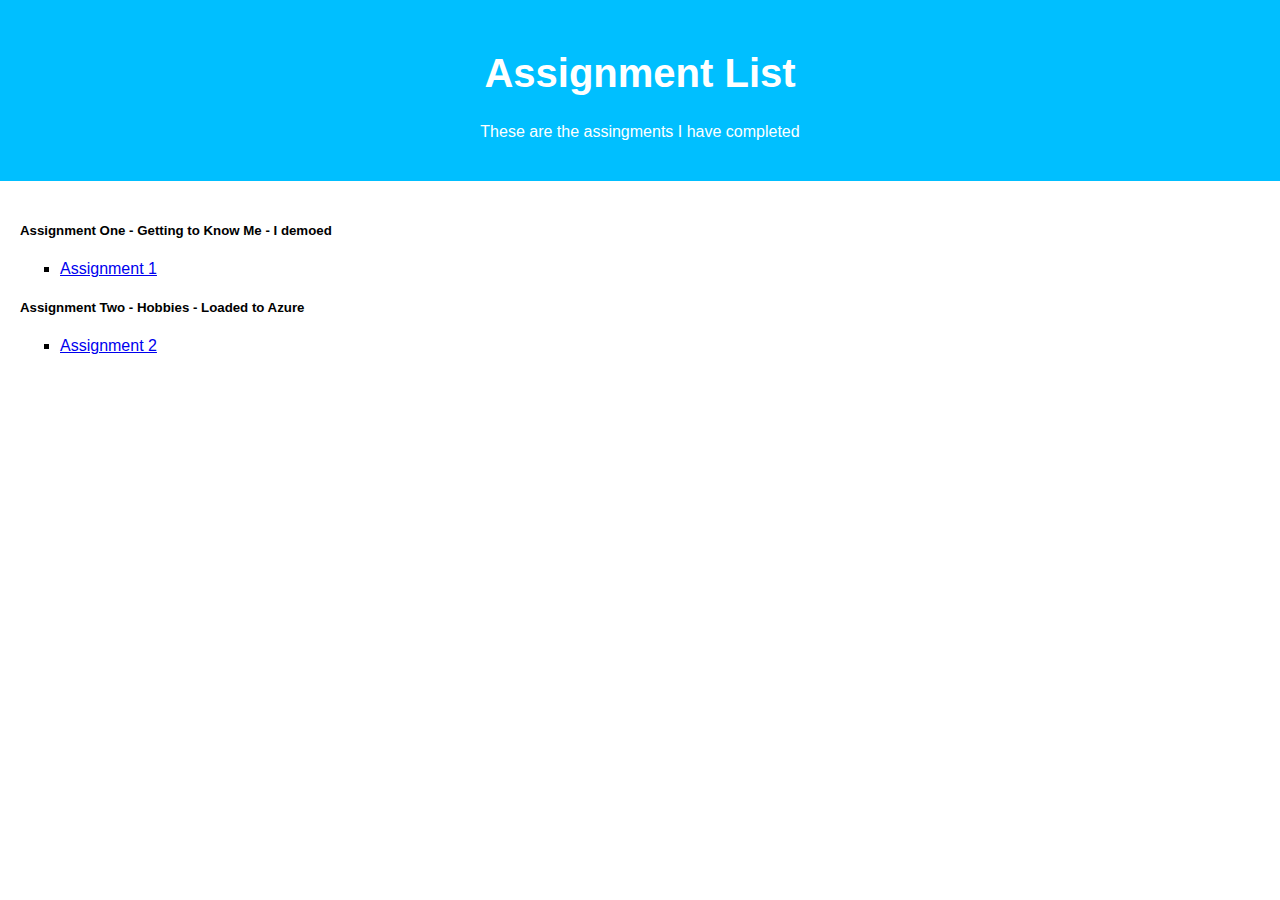
==== main.html @ 8e4c02f2 "Add files via upload" ====
<!DOCTYPE html>
<html lang="en">
<head>

    <title>Kurt Dankovich Hobbies</title>
    <meta charset="UTF-8">
    <meta name="viewport" content="width=device-width, initial-scale=1">
    <link rel="stylesheet" href="styles.css">
    <style>
        h2 {
            text-align: center;
        }
    </style>
</head>

<body>
    <!--Header-->
    <div class="header">
        <h1>Assignment List</h1>
        <p>These are the assingments I have completed</p>
        
    </div>






    <div class="main">
        <h5>Assignment One - Getting to Know Me - I demoed</h5>
		<ul style="list-style-type:square">

            <li><a href="Kurt_Dankovich_Hobbies.html">Assignment 1</a></li>
           
        </ul>
        <h5>Assignment Two - Hobbies - Loaded to Azure</h5>
		<ul style="list-style-type:square">

            <li><a href="index.html">Assignment 2</a></li>
           
        </ul>

      
    </div>
    </div>



</body>
</html>
---- styles.css ----
* {
  box-sizing: border-box;
}

/* Style the body */
body {
  font-family: Arial, Helvetica, sans-serif;
  margin: 0;
}

/* Header/logo Title */
.header {
  padding: 24px;
  text-align: center;
  background: #00BFFF;
  color: white;
}

/* Increase the font size of the heading */
.header h1 {
  font-size: 40px;
}

/* Sticky navbar - toggles between relative and fixed, depending on the scroll position. It is positioned relative until a given offset position is met in the viewport - then it "sticks" in place (like position:fixed). The sticky value is not supported in IE or Edge 15 and earlier versions. However, for these versions the navbar will inherit default position */
.navbar {
  overflow: hidden;
  background-color: #333;
  position: sticky;
  position: -webkit-sticky;
  top: 0;
}

/* Style the navigation bar links */
.navbar a {
  float: left;
  display: block;
  color: white;
  text-align: center;
  padding: 14px 20px;
  text-decoration: none;
}



/* Change color on hover */
.navbar a:hover {
  background-color: #ddd;
  color: black;
}

/* Active/current link */
.navbar a.active {
  background-color: #666;
  color: white;
}

/* Column container */
.row {  
  display: -ms-flexbox; 
  display: flex;
  -ms-flex-wrap: wrap; 
  flex-wrap: wrap;
}


/* Main column */
.main {   
  -ms-flex: 70%; /* IE10 */
  flex: 70%;
  background-color: white;
  padding: 20px;
}


}

/* Footer */
.footer {
  padding: 20px;
  text-align: center;
  background: black;
}
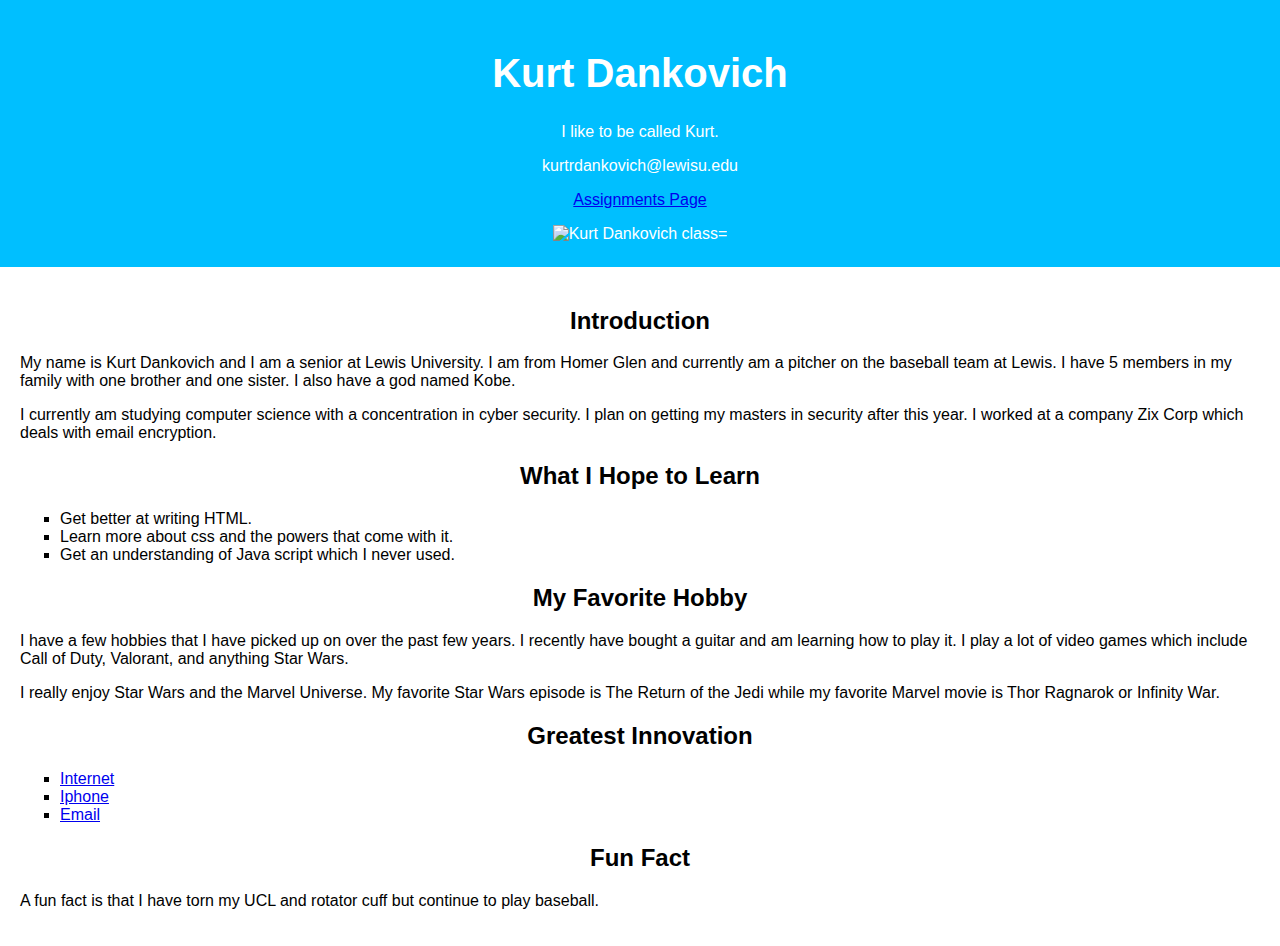
==== commit 71f4a019: "Add files via upload" ====
--- a/main.html
+++ b/main.html
@@ -1,4 +1,4 @@
-<!DOCTYPE html>
+﻿<!DOCTYPE html>
 <html lang="en">
 <head>
 
@@ -16,9 +16,12 @@
 <body>
     <!--Header-->
     <div class="header">
-        <h1>Assignment List</h1>
-        <p>These are the assingments I have completed</p>
-        
+        <h1>Kurt Dankovich</h1>
+        <p>I like to be called Kurt.</p>
+        <p>kurtrdankovich@lewisu.edu</p>
+		<p><a href="index.html">Assignments Page</a></p>
+        <img src="https://lewisflyers.com/images/2019/12/16/KurtDankovich_edit.jpg?width=146" alt="Kurt Dankovich class="center">
+
     </div>
 
 
@@ -27,20 +30,33 @@
 
 
     <div class="main">
-        <h5>Assignment One - Getting to Know Me - I demoed</h5>
-		<ul style="list-style-type:square">
+        <h2>Introduction</h2>
+        <p>My name is Kurt Dankovich and I am a senior at Lewis University.  I am from Homer Glen and currently am a pitcher on the baseball team at Lewis.  I have 5 members in my family with one brother and one sister.  I also have a god named Kobe.</p>
+        <p>I currently am studying computer science with a concentration in cyber security.  I plan on getting my masters in security after this year.  I worked at a company Zix Corp which deals with email encryption.</p>
+        <h2>What I Hope to Learn</h2>
 
-            <li><a href="Kurt_Dankovich_Hobbies.html">Assignment 1</a></li>
-           
-        </ul>
-        <h5>Assignment Two - Hobbies - Loaded to Azure</h5>
-		<ul style="list-style-type:square">
+        <ul style="list-style-type:square">
 
-            <li><a href="index.html">Assignment 2</a></li>
-           
+            <li>Get better at writing HTML.</li>
+            <li>Learn more about css and the powers that come with it.</li>
+            <li>Get an understanding of Java script which I never used.</li>
         </ul>
 
-      
+        <h2>My Favorite Hobby</h2>
+
+        <p>I have a few hobbies that I have picked up on over the past few years.  I recently have bought a guitar and am learning how to play it.  I play a lot of video games which include Call of Duty, Valorant, and anything Star Wars.</p>
+        <p>I really enjoy Star Wars and the Marvel Universe.  My favorite Star Wars episode is The Return of the Jedi while my favorite Marvel movie is Thor Ragnarok or Infinity War. </p>
+
+
+        <h2>Greatest Innovation</h2>
+        <ul style="list-style-type:square">
+            <li><a href="https://en.wikipedia.org/wiki/History_of_the_Internet#:~:text=The%20history%20of%20the%20Internet%20has%20its%20origin,in%20the%20United%20States%2C%20United%20Kingdom%2C%20and%20France.">Internet</a></li>
+            <li><a href="https://en.wikipedia.org/wiki/History_of_the_iPhone">Iphone</a></li>
+            <li><a href="https://en.wikipedia.org/wiki/History_of_email#:~:text=not%20present%20%20%20Freeware%20%20%20eM,cc%3AMail%20Claris%20Emailer%20Courier%20Cyberdog%20%20...%20">Email</a></li>
+        </ul>
+
+        <h2>Fun Fact</h2>
+        <p>A fun fact is that I have torn  my UCL and rotator cuff but continue to play baseball.</p>
     </div>
     </div>
 
